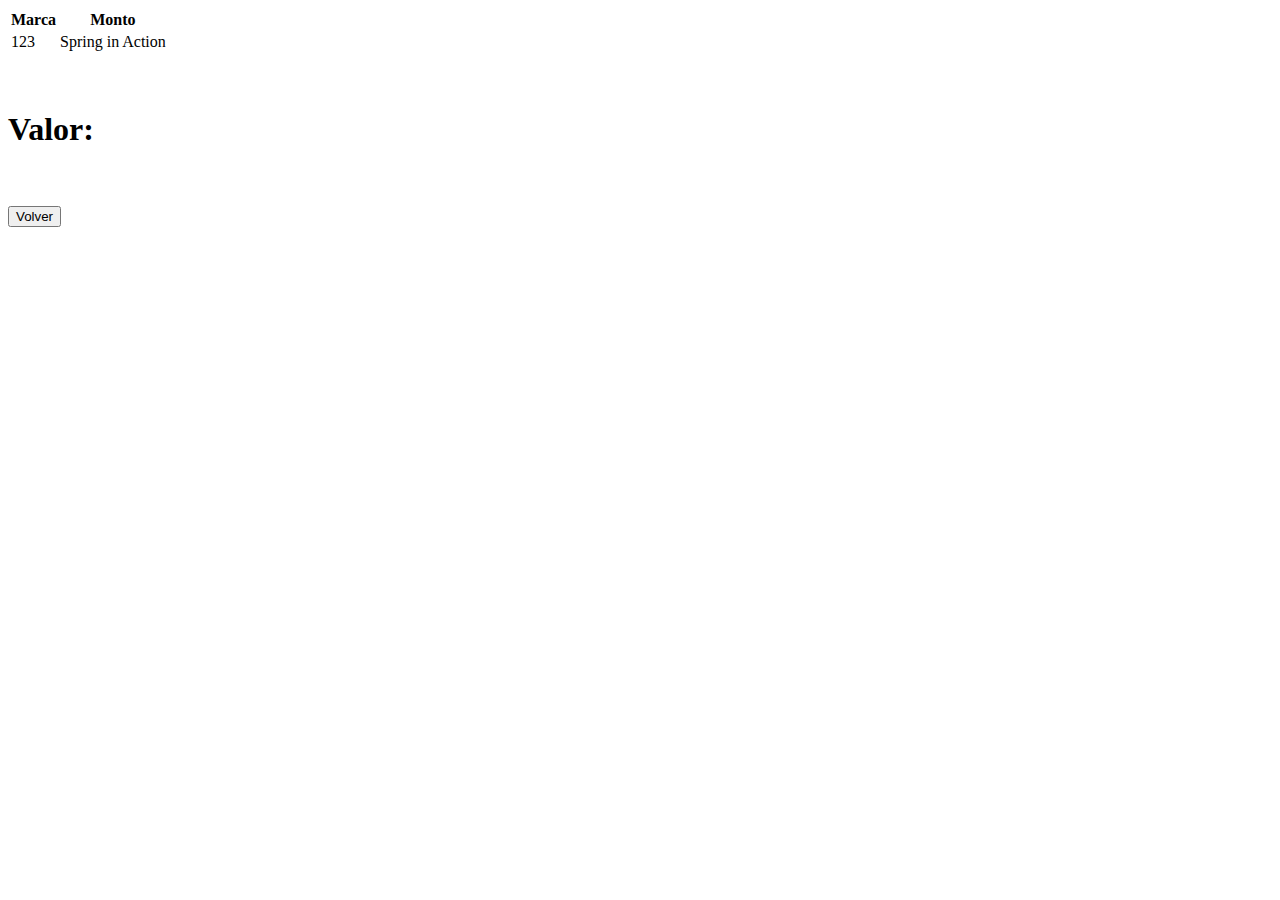
==== src/main/resources/templates/valor.html @ 11534bd9 "adding TasaController and templates" ====
<!DOCTYPE html>
<html lang="en">
<head>
    <meta charset="UTF-8">
    <title>Tasa de Operacion</title>
</head>
<body>
<table>
    <tr>
        <th>Marca</th>
        <th>Monto</th>
    </tr>
        <td th:text="${nombreMarca}">123</td>
        <td th:text="${monto}"> Spring in Action</td>
    </tr>
</table>

<br>
<br>
<h1>Valor:</h1> <h1 th:text="${resultado}"></h1>
<br>
<br>
<form action="/tasas">
    <input type="submit" value="Volver" />
</form>
</body>
</html>
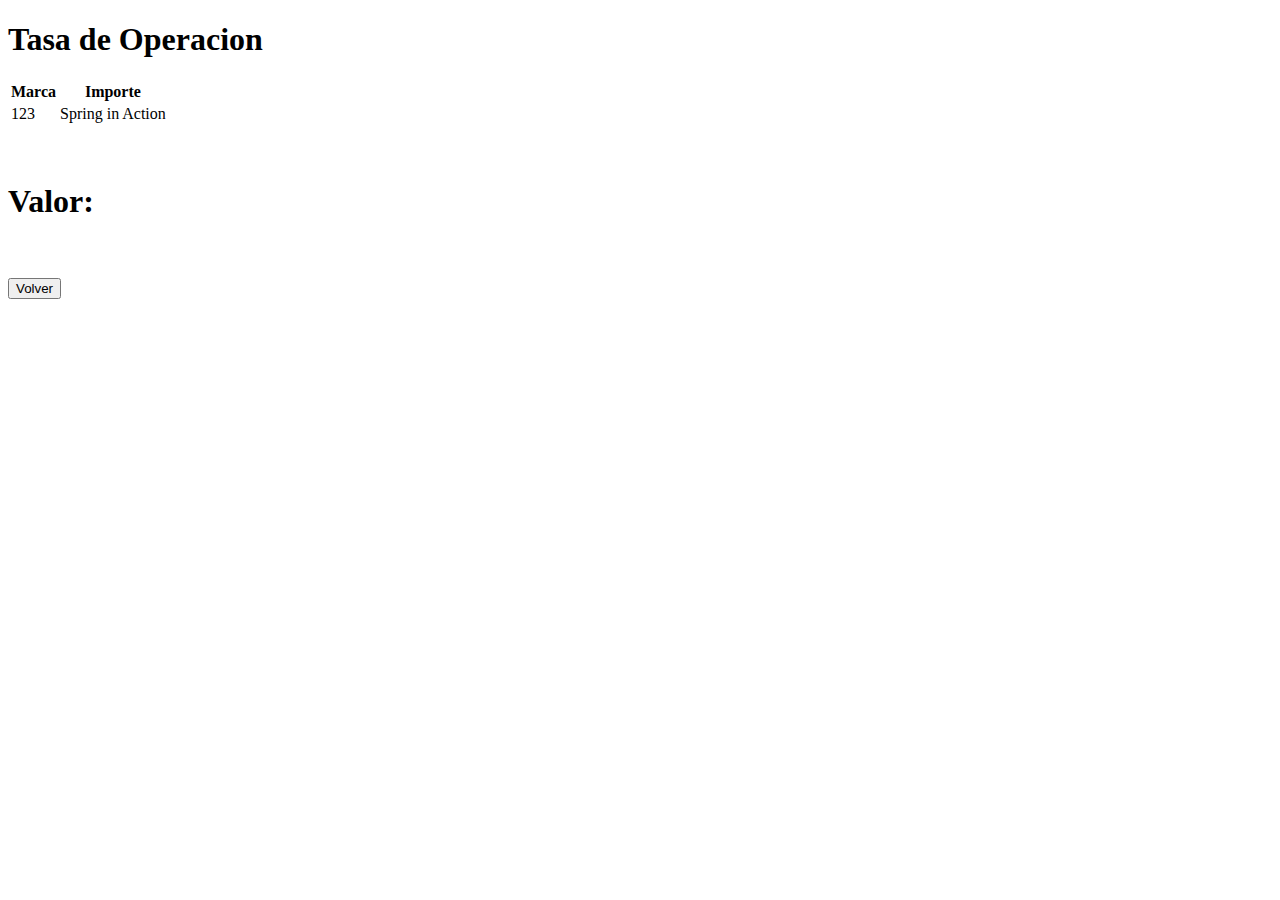
==== commit a4d1dc3d: "modifying html templates" ====
--- a/src/main/resources/templates/valor.html
+++ b/src/main/resources/templates/valor.html
@@ -1,14 +1,17 @@
 <!DOCTYPE html>
-<html lang="en">
+<html lang="en" xmlns:th="http://www.thymeleaf.org">
 <head>
     <meta charset="UTF-8">
+    <!--<link th:href="@{/css/main.css}" rel="stylesheet" />-->
+    <link th:href = "@{/css/bootstrap.min.css}" rel="stylesheet">
     <title>Tasa de Operacion</title>
 </head>
 <body>
+<h1>Tasa de Operacion</h1>
 <table>
     <tr>
         <th>Marca</th>
-        <th>Monto</th>
+        <th>Importe</th>
     </tr>
         <td th:text="${nombreMarca}">123</td>
         <td th:text="${monto}"> Spring in Action</td>
